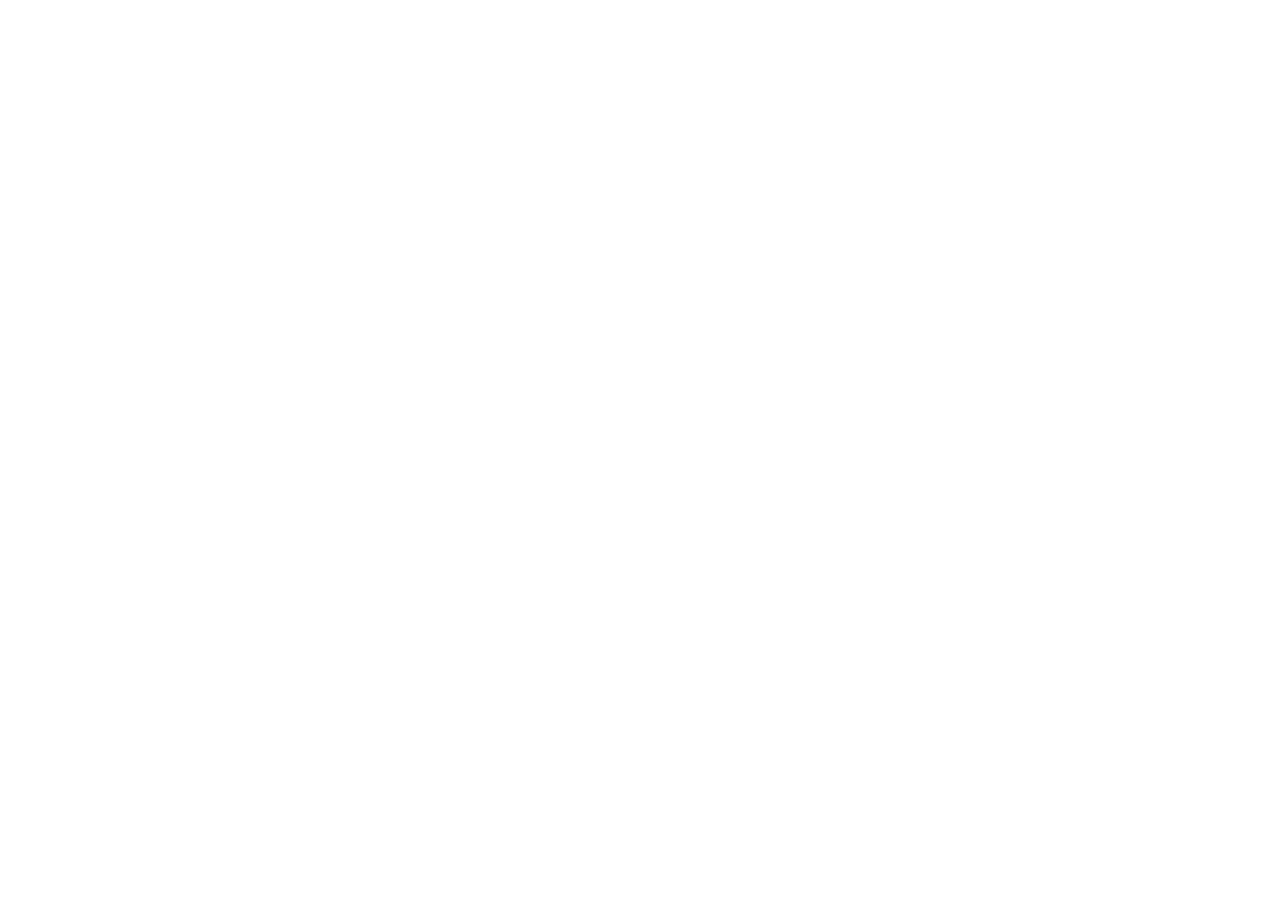
==== WebContent/html/secondWindow.html @ 919966a0 "orderingメニューのボタンから地図の伸縮可能" ====
<!DOCTYPE html><!-- ドキュメントタイプを宣言する(html5) -->
<html lang='ja'>
<head>
<meta http-equiv="Content-Type" content="text/html;charset=UTF-8"><!-- 文字コード指定？ -->
<meta http-equiv="Content-Script-Type" content="text/javascript"><!-- デフォルトのスクリプト言語の指定 -->
<meta http-equiv="pragma" content="non-cache"><!-- キャッシュ見ない -->
<meta http-equiv="cache-control" content="non-cache"><!-- キャッシュ見ない -->
<meta http-equiv="expires" content="0"><!-- キャッシュ見ない -->
<title>Osm LeafLet</title>

<!-- css読み込み -->
<link rel="stylesheet" type="text/css" href="../css/mainPage.css">
<!-- <script type="text/css" src="css/mainPage.css"></script> -->
<!-- jquery -->
<script type="text/javascript" src="../js/lib/jquery-2.1.0.min.js"></script>
<!-- global numver -->
<script type="text/javascript" src="../js/globalStaticNumber.js"></script>
<!-- デバッグ用 -->
<!--<script type="text/javascript" src="js/pMethod.js"></script>-->


<!-- 独自処理 -->
<script type="text/javascript" src="../js/init.js"></script>	<!-- 初期処理 -->
<!-- 地図の描画 -->
<script type="text/javascript" src="../js/secondWindow/drawSecondMap.js"></script>
<!-- イベント取得 -->
<script type="text/javascript" src="../js/event/resizeEvent.js"></script>
<script type="text/javascript" src="../js/secondWindow/secondWindowResizeEvent.js"></script>

</head>

<body id='body_element'>


<!-- 全コンテンツ -->
<div id='contents'>
<div style="position: relative;" id="secondPanel">
<!-- 地図の大きさをdrawMap.jsで決めている -->
	<canvas id="layer0" style="position: absolute; left: 0; top: 0; z-index: 0;"></canvas>
	<canvas id="layer1" style="position: absolute; left: 0; top: 0; z-index: 1;"></canvas>
	<canvas id="layer2" style="position: absolute; left: 0; top: 0; z-index: 2;"></canvas>
	<canvas id="layer3" style="position: absolute; left: 0; top: 0; z-index: 3;"></canvas>
	<canvas id="aa" style="position: absolute; left: 0; top: 0; z-index: 999;"></canvas>
	<!-- イベント取得用キャンバスタグ -->
	<canvas id="eventLayer" style="position: absolute; left: 0; top: 0; z-index: 9999;"></canvas>
</div>
</div>

</body>
</html>
---- WebContent/css/mainPage.css ----
/**
 * 全体のレイアウト
 * 
 **/
body#body_element {
	margin: 0px;
	position: absolute;
	top: 0px;
	left: 0px;
	overflow:hidden;	// スクロールバー非表示.
	}
div#selection_panel {width:322px; z-index: 2;}
div#map_panel {position: absolute; top:0; left:322px; bottom:0; z-index: 1; zoom:1;}













/**
 * 
 * 施設検索用タブcss
 * 
 */
/* ▼(A)表示領域全体 */
div.tabbox { margin: 0px; padding: 0px; width: 322px; }

/* ▼(B)タブ部分 */
p.tabs { margin: 0px; padding: 0px; }
p.tabs a {
   /* ▼(B-2)リンクをタブのように見せる */
   display: block; width: 5em; float: left;
   margin: 0px 1px 0px 0px; padding: 3px;
   text-align: center;
}
/* ▼(B-3)各タブの配色 */
p.tabs a.tab1 { background-color: blue;  color: white; }
p.tabs a.tab2 { background-color: #aaaa00; color:white;}
p.tabs a.tab3 { background-color: red;   color: white; }
p.tabs a.tab4 { background-color: #008000;   color: white; }
p.tabs a:hover { color: yellow; }

/* ▼(C)タブ中身のボックス */
div.tab {
   /* ▼(C-2)ボックス共通の装飾 */
   height: 100%;  overflow: auto; clear: left;
}
/* ▼(C-3)各ボックスの配色 */
div#tab1 { border: 2px solid blue; background-color: #ccffff; }
div#tab2 { border: 2px solid #aaaa00; background-color: #ffffcc; }
div#tab3 { border: 2px solid red; background-color: #ffcccc; }
div#tab4 { border: 2px solid #008000; background-color: #90EE90; }
div.tab p { margin: 1em;}

/* チェックボックスにマウスを乗せた時に、マウスをポインタに変更 */
label, input[type='checkbox']{
	cursor: pointer;
}
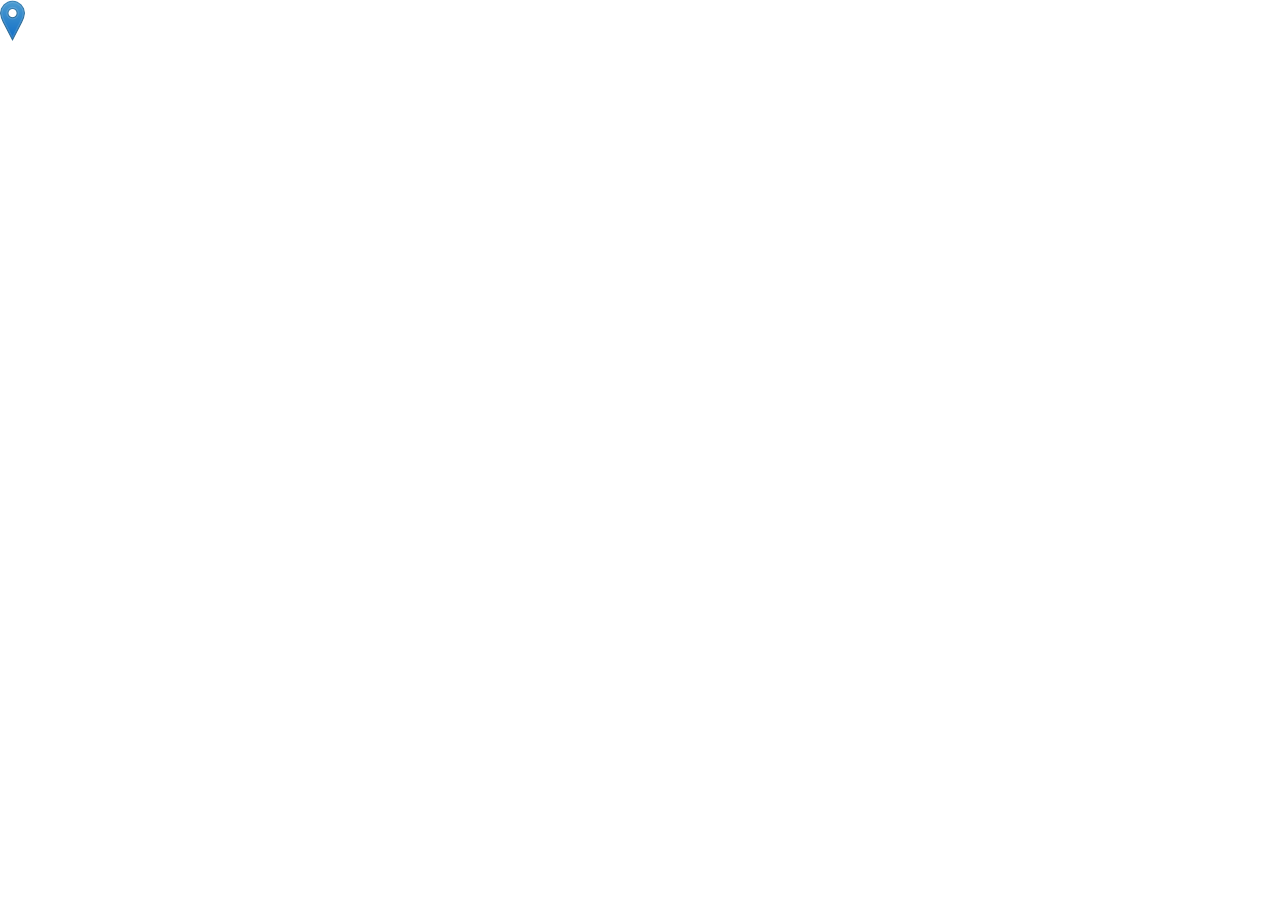
==== commit 218bc7ff: "generalizeボタンを押したときに，施設データも表示するように修正" ====
--- a/WebContent/html/secondWindow.html
+++ b/WebContent/html/secondWindow.html
@@ -20,9 +20,13 @@
 
 
 <!-- 独自処理 -->
+<script type="text/javascript" src="../js/secondWindow/secondWindowMain.js"></script><!-- メインの処理 -->
 <script type="text/javascript" src="../js/init.js"></script>	<!-- 初期処理 -->
+<script type="text/javascript" src="../js/convertLngLatXY.js"></script>	<!-- 緯度経度・xy変換 -->
 <!-- 地図の描画 -->
 <script type="text/javascript" src="../js/secondWindow/drawSecondMap.js"></script>
+<script type="text/javascript" src="../js/secondWindow/drawStrokeSecond.js"></script>
+<script type="text/javascript" src="../js/secondWindow/drawFacilitySecond.js"></script>
 <!-- イベント取得 -->
 <script type="text/javascript" src="../js/event/resizeEvent.js"></script>
 <script type="text/javascript" src="../js/secondWindow/secondWindowResizeEvent.js"></script>
@@ -40,6 +44,9 @@
 	<canvas id="layer1" style="position: absolute; left: 0; top: 0; z-index: 1;"></canvas>
 	<canvas id="layer2" style="position: absolute; left: 0; top: 0; z-index: 2;"></canvas>
 	<canvas id="layer3" style="position: absolute; left: 0; top: 0; z-index: 3;"></canvas>
+	<!-- imgタグはおまじない -->
+	<img src="./../img/marker-icon.png" style="position: absolute; left: 0; top: 0; z-index: -1;">
+	
 	<canvas id="aa" style="position: absolute; left: 0; top: 0; z-index: 999;"></canvas>
 	<!-- イベント取得用キャンバスタグ -->
 	<canvas id="eventLayer" style="position: absolute; left: 0; top: 0; z-index: 9999;"></canvas>
